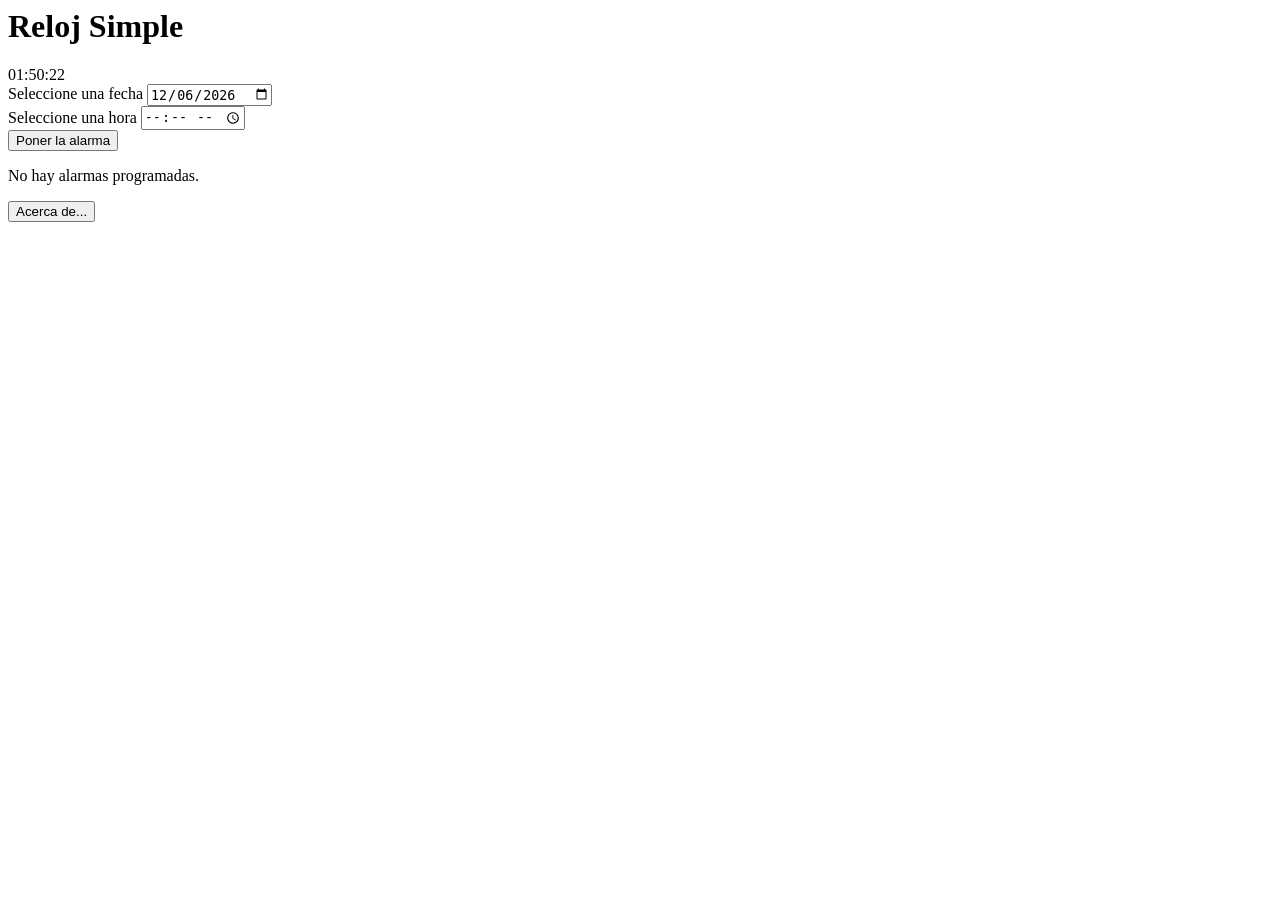
==== indexreloj.html @ dc9b2961 "Primeros archivos" ====
<html lang="en">
<head>
    <meta charset="UTF-8">
    <meta name="viewport" content="width=device-width, initial-scale=1.0">
    <title>Alarmas Web</title>
</head>
<body>
    <h1>Reloj Simple</h1>
    <div class="time" id="time">00:00:00</div>
    <div class="input-row">
        <div class="input-field">
            <label for="alarmDate">Seleccione una fecha</label>
            <input type="date" id="alarmDate" class="alarm-input" min="">
        </div>
        <div class="input-field">
            <label for="alarmTime">Seleccione una hora</label>
            <input type="time" id="alarmTime" class="alarm-input">
        </div>
        <button id="setAlarm">Poner la alarma</button>
    </div>
    <div class="alarms" id="alarms"></div>
    <script src="scriptreloj.js"></script>
    <button>Acerca de...</button>
</body>
</html>
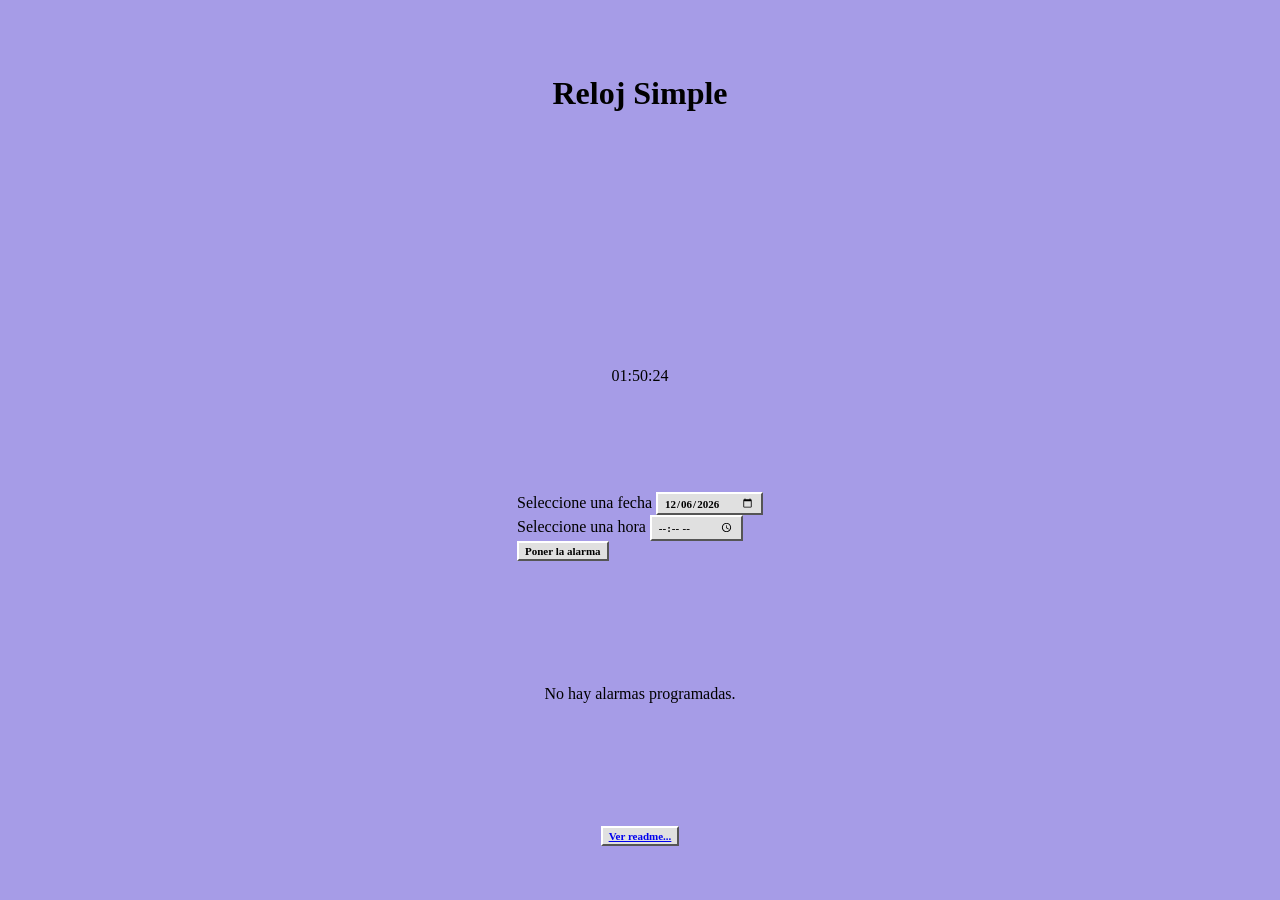
==== commit ef39ac09: "Ultimos cambios antes de la entrega" ====
--- a/indexreloj.html
+++ b/indexreloj.html
@@ -2,10 +2,12 @@
 <head>
     <meta charset="UTF-8">
     <meta name="viewport" content="width=device-width, initial-scale=1.0">
+    <link rel="stylesheet" href="stylereloj.css">
     <title>Alarmas Web</title>
 </head>
 <body>
     <h1>Reloj Simple</h1>
+    <br>
     <div class="time" id="time">00:00:00</div>
     <div class="input-row">
         <div class="input-field">
@@ -20,6 +22,6 @@
     </div>
     <div class="alarms" id="alarms"></div>
     <script src="scriptreloj.js"></script>
-    <button>Acerca de...</button>
+    <button> <a href="https://github.com/Gold-Disket/CV-y-Reloj/tree/main"> Ver readme...</a></button>
 </body>
 </html>
--- a/stylereloj.css
+++ b/stylereloj.css
@@ -0,0 +1,57 @@
+body {
+    background-color: #4732cd7a;
+    display: grid;
+    place-items: center; /* Centra en ambos ejes */
+    min-height: 100dvh;
+    margin: 0;    
+}
+
+button {
+    font-family: inherit;
+    font-size: 11px;
+    font-weight: bold;
+    background-color: #E0E0E0;
+    color: #000000;
+    padding: 2px 6px;
+    border-top: 2px solid #FFFFFF;
+    border-left: 2px solid #FFFFFF;
+    border-right: 2px solid #555555;
+    border-bottom: 2px solid #555555;
+    cursor: pointer;
+}
+
+button:active, .banco-btn:active {
+    border-top: 2px solid #555555;
+    border-left: 2px solid #555555;
+    border-right: 2px solid #FFFFFF;
+    border-bottom: 2px solid #FFFFFF;
+}
+
+a {
+    color: #0000EE;
+    text-decoration: underline;
+}
+
+
+a:visited {
+    color: #551A8B;
+}
+
+a:hover {
+    color: #FF0000;
+}
+
+input{
+    font-family: inherit;
+    font-size: 11px;
+    font-weight: bold;
+    background-color: #E0E0E0;
+    color: #000000;
+    padding: 2px 6px;
+    border-top: 2px solid #FFFFFF;
+    border-left: 2px solid #FFFFFF;
+    border-right: 2px solid #555555;
+    border-bottom: 2px solid #555555;
+    cursor: pointer;
+}
+
